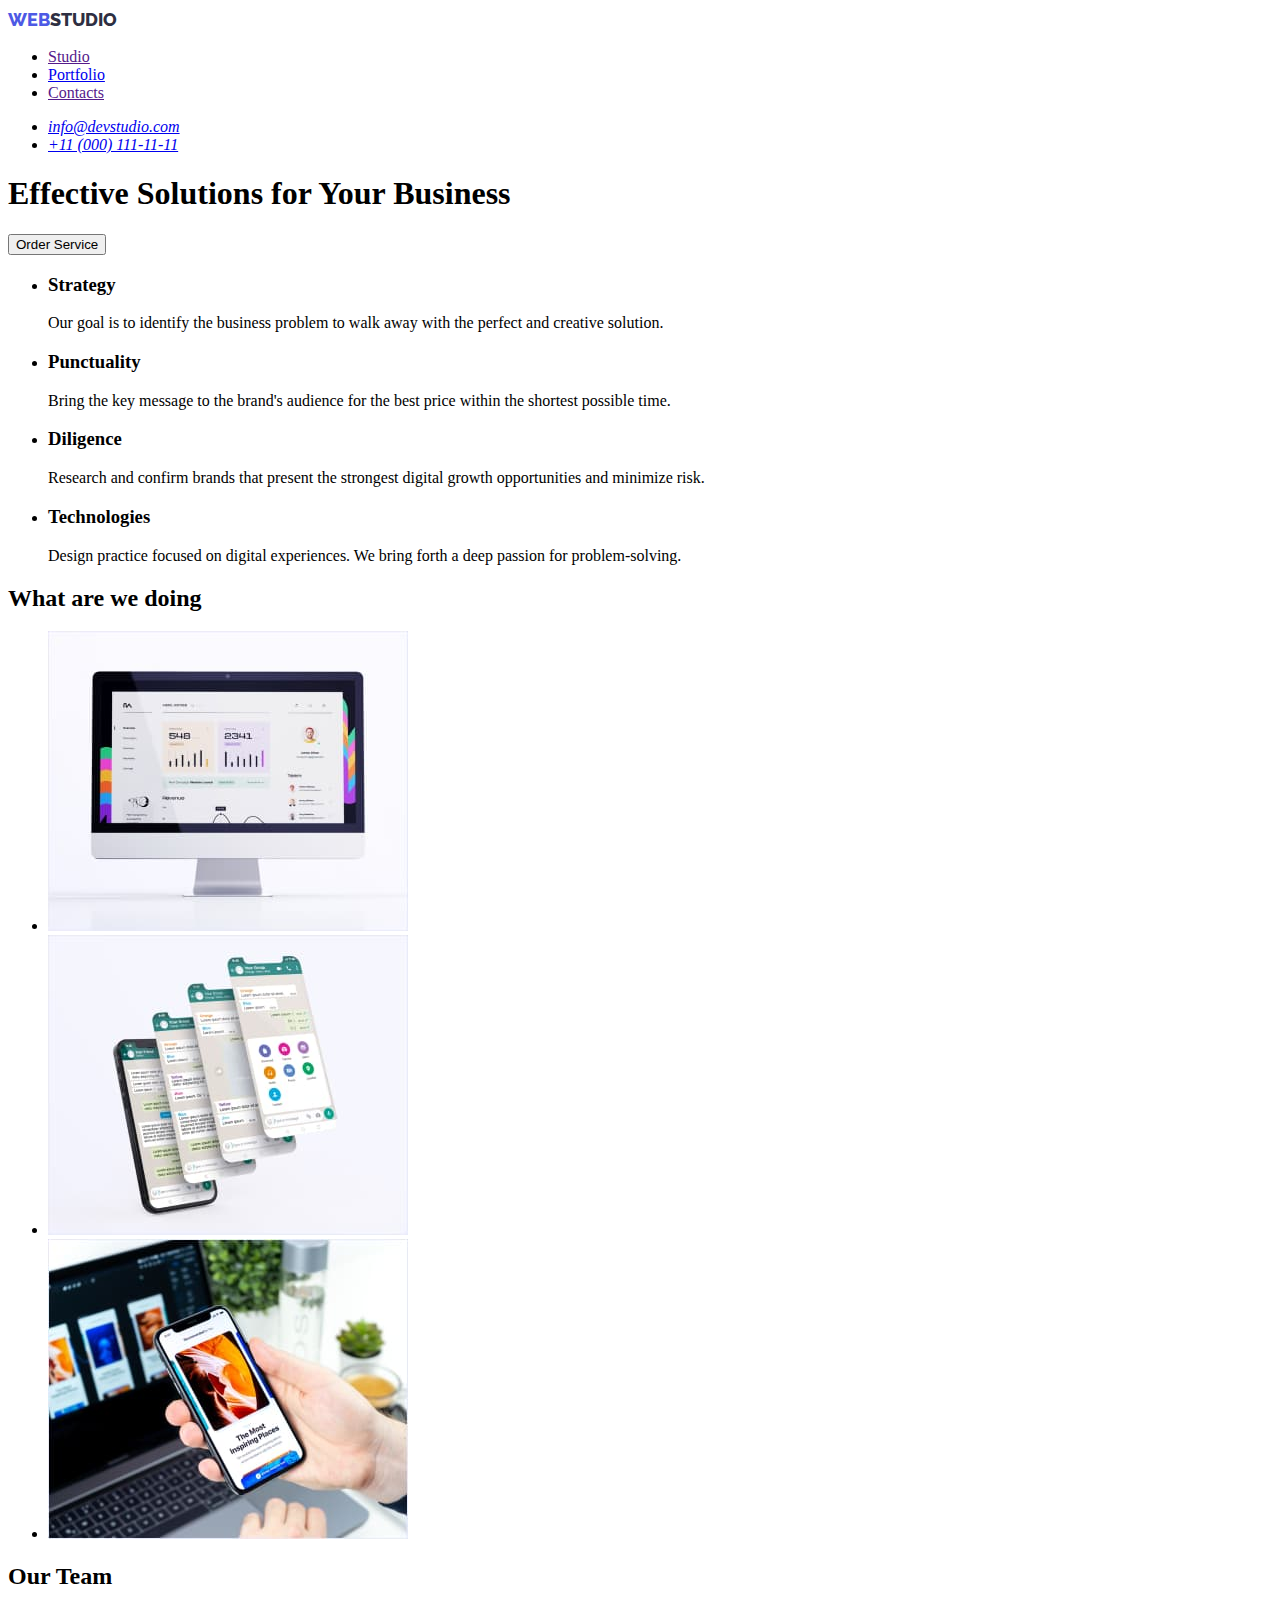
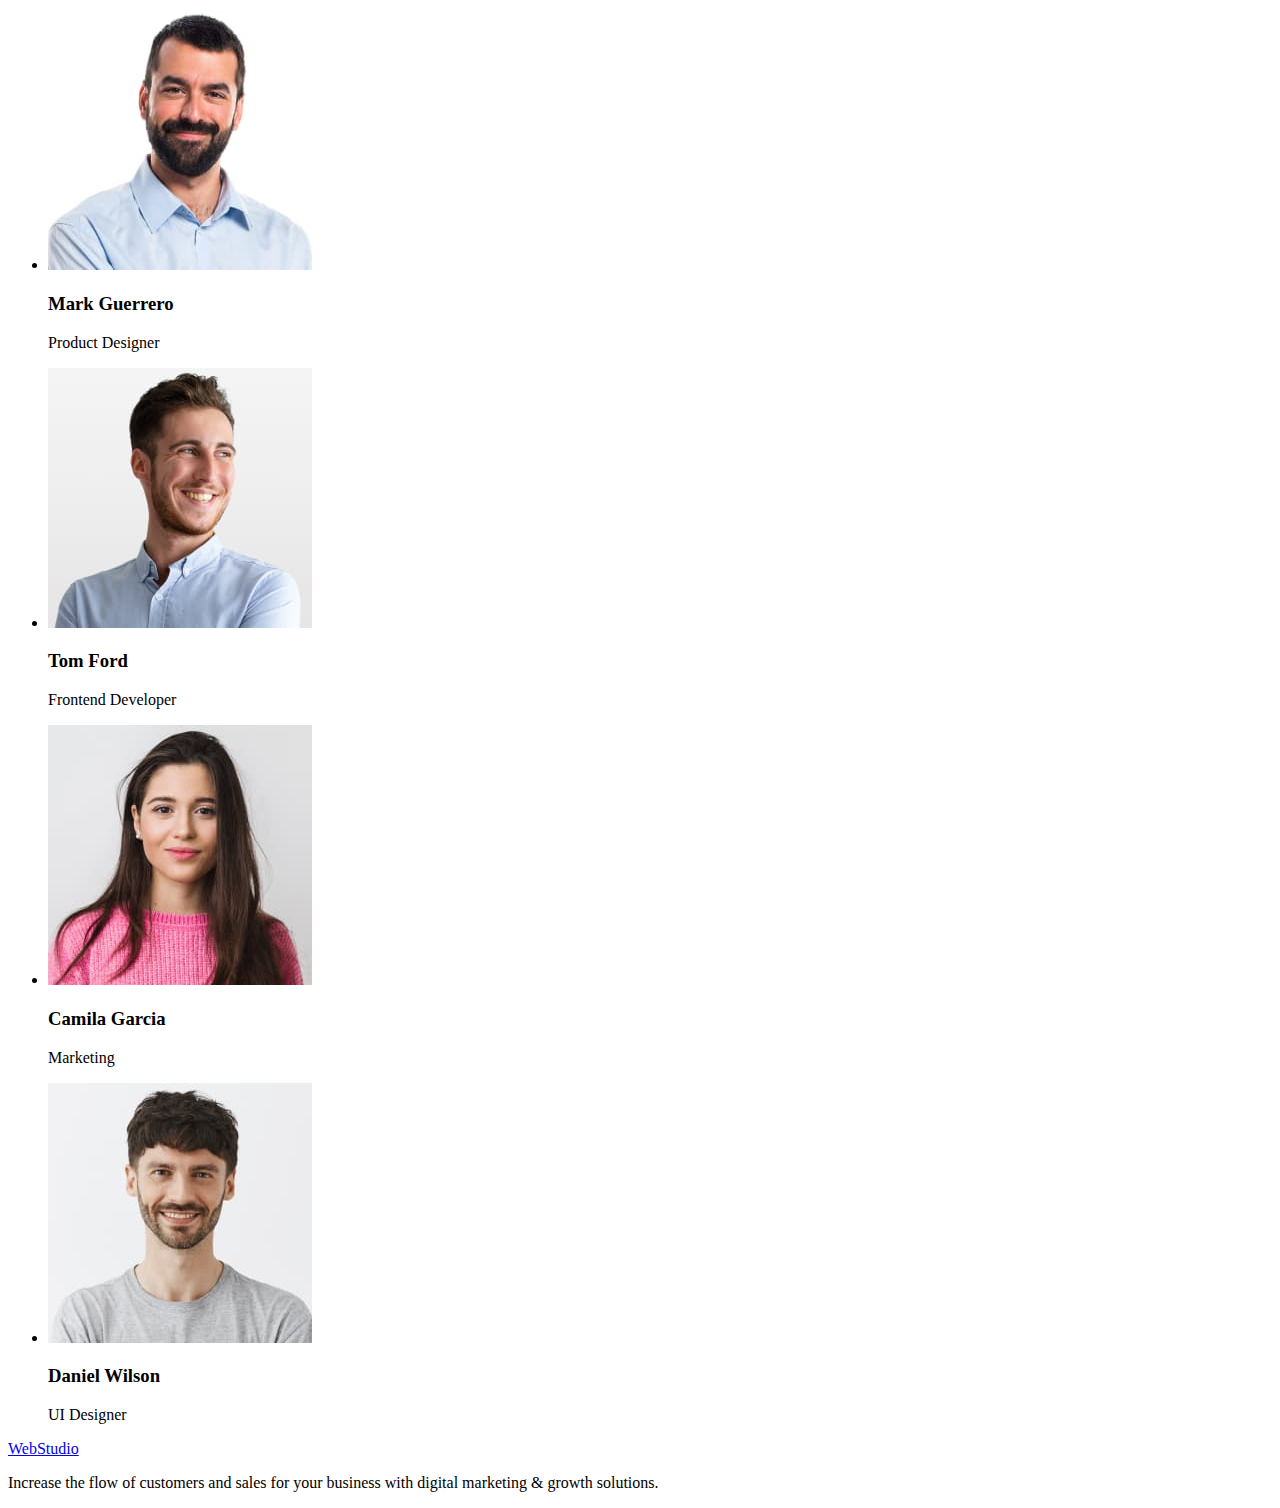
==== index.html @ 69a5a8c6 "Update index.html" ====
<!DOCTYPE html>
<html lang="en">
  <head>
    <meta charset="UTF-8" />
    <meta http-equiv="X-UA-Compatible" content="IE=edge" />
    <meta name="viewport" content="width=device-width, initial-scale=1.0" />

    <link rel="preconnect" href="https://fonts.googleapis.com" />
    <link rel="preconnect" href="https://fonts.gstatic.com" crossorigin />
    <link
      href="https://fonts.googleapis.com/css2?family=Montserrat:wght@400;700&display=swap"
      rel="stylesheet"
    />
    <link
      href="https://fonts.googleapis.com/css2?family=Raleway:wght@400;500;800&display=swap"
      rel="stylesheet"
      href="https://fonts.googleapis.com/css2?family=Roboto:wght@400;500;800&display=swap"
      rel="stylesheet"
    />

    <link rel="stylesheet" href="./css/styles.css" />

    <title>Web studio</title>
  </head>

  <!--MainPage-->
  <body>
    <!--TopLineFixed-->
    <header class="topline">
      <nav>
        <a href="./index.html" class="logodecor">
          <span class="logoweb">WEB</span><span class="logostudio">STUDIO</span>
        </a>
        <ul>
          <li><a href="">Studio</a></li>
          <li><a href="./portfolio.html">Portfolio</a></li>
          <li><a href="">Contacts</a></li>
        </ul>
      </nav>
      <address class="contacts-conteiner">
        <ul>
          <li>
            <a href="mailto:info@devstudio.com" class="contacts-mail"
              >info@devstudio.com</a
            >
          </li>
          <li>
            <a href="tel:+110001111111" class="contacts-phone"
              >+11 (000) 111-11-11</a
            >
          </li>
        </ul>
      </address>
    </header>

    <!--HeroImage + background-->
    <main>
      <!--Section1-->
      <section class="heroimage">
        <!--Main Central Text -->
        <h1 class="main_cental_text_effects">
          Effective Solutions for Your Business
        </h1>
        <!--Button HeroImage-->
        <button type="button" class="heroimage_button">Order Service</button>
      </section>

      <!--Section2-->
      <section class="section2">
        <h2 class="visually-hidden">Preferences</h2>

        <ul>
          <!--Section 1 block 1-->
          <li>
            <h3>Strategy</h3>
            <p>
              Our goal is to identify the business problem to walk away with the
              perfect and creative solution.
            </p>
          </li>
          <!--Section 1 block 2-->
          <li>
            <h3>Punctuality</h3>
            <p>
              Bring the key message to the brand's audience for the best price
              within the shortest possible time.
            </p>
          </li>
          <!--Section 1 block 3-->
          <li>
            <h3>Diligence</h3>
            <p>
              Research and confirm brands that present the strongest digital
              growth opportunities and minimize risk.
            </p>
          </li>

          <!--Section 1 block 4-->
          <li>
            <h3>Technologies</h3>
            <p>
              Design practice focused on digital experiences. We bring forth a
              deep passion for problem-solving.
            </p>
          </li>
        </ul>
      </section>

      <!--Section3-->
      <section class="section3">
        <h2 class="section2_text">What are we doing</h2>

        <ul>
          <!--Image1-->
          <li>
            <img
              src="./images/img-1-2-1.jpg"
              alt="iMac"
              width="360"
              class="section2_photos"
            />
          </li>
          <!--Image2-->
          <li>
            <img
              src="./images/img-1-2-2.jpg"
              alt="iMac"
              width="360"
              class="section2_photos"
            />
          </li>
          <!--Image3-->
          <li>
            <img
              src="./images/img-1-2-3.jpg"
              alt="iMac"
              width="360"
              class="section2_photos"
            />
          </li>
        </ul>
      </section>

      <!--Section5-->
      <section class="section4">
        <h2 class="section3_text">Our Team</h2>

        <ul>
          <!--Section3 card 1-->
          <li>
            <img
              src="./images/img-1-3-1.jpg"
              alt="Mark Guerrero's photo"
              width="264"
              class="section3_photos"
            />
            <h3>Mark Guerrero</h3>
            <p>Product Designer</p>
          </li>
          <!--Section3 card 2-->
          <li>
            <img
              src="./images/img-1-3-2.jpg"
              alt="Tom Ford's photo"
              width="264"
              class="section3_photos"
            />
            <h3>Tom Ford</h3>
            <p>Frontend Developer</p>
          </li>
          <!--Section3 card 3-->
          <li>
            <img
              src="./images/img-1-3-3.jpg"
              alt="Camila Garcia's photo"
              width="264"
              class="section3_photos"
            />
            <h3>Camila Garcia</h3>
            <p>Marketing</p>
          </li>
          <!--Section3 card 4-->
          <li>
            <img
              src="./images/img-1-3-4.jpg"
              alt="Daniel Wilson's photo"
              width="264"
              class="section3_photos"
            />
            <h3>Daniel Wilson</h3>
            <p>UI Designer</p>
          </li>
        </ul>
      </section>
    </main>

    <!--Footer-->
    <footer class="underground">
      <a href="./index.html">WebStudio</a>

      <!--footer text-->
      <p class="footer_text">
        Increase the flow of customers and sales for your business with digital
        marketing & growth solutions.
      </p>
    </footer>
  </body>
</html>
---- css/styles.css ----
.visually-hidden {
  position: absolute;
  width: 1px;
  height: 1px;
  margin: -1px;
  border: 0;
  padding: 0;
  white-space: nowrap;
  clip-path: inset(100%);
  clip: rect(0 0 0 0);
  overflow: hidden;
}

.logoweb {
  height: 24px;

  font-family: "Raleway";
  font-style: normal;
  font-weight: 800;
  font-size: 18px;
  line-height: 24px;

  color: #4d5ae5;
}

.logostudio {
  height: 24px;

  font-family: "Raleway";
  font-style: normal;
  font-weight: 800;
  font-size: 18px;
  line-height: 24px;

  color: #2e2f42;
}

a.logodecor {
  text-decoration: none;
}

.nav-studio-view {
  font-family: "Roboto";
  font-style: normal;
  font-weight: 500;
  font-size: 16px;
  line-height: 24px;
}

.nav-portfolio-view {
  font-family: "Roboto";
  font-style: normal;
  font-weight: 500;
  font-size: 16px;
  line-height: 24px;
}

.nav-contacts-view {
  font-family: "Roboto";
  font-style: normal;
  font-weight: 500;
  font-size: 16px;
  line-height: 24px;
}
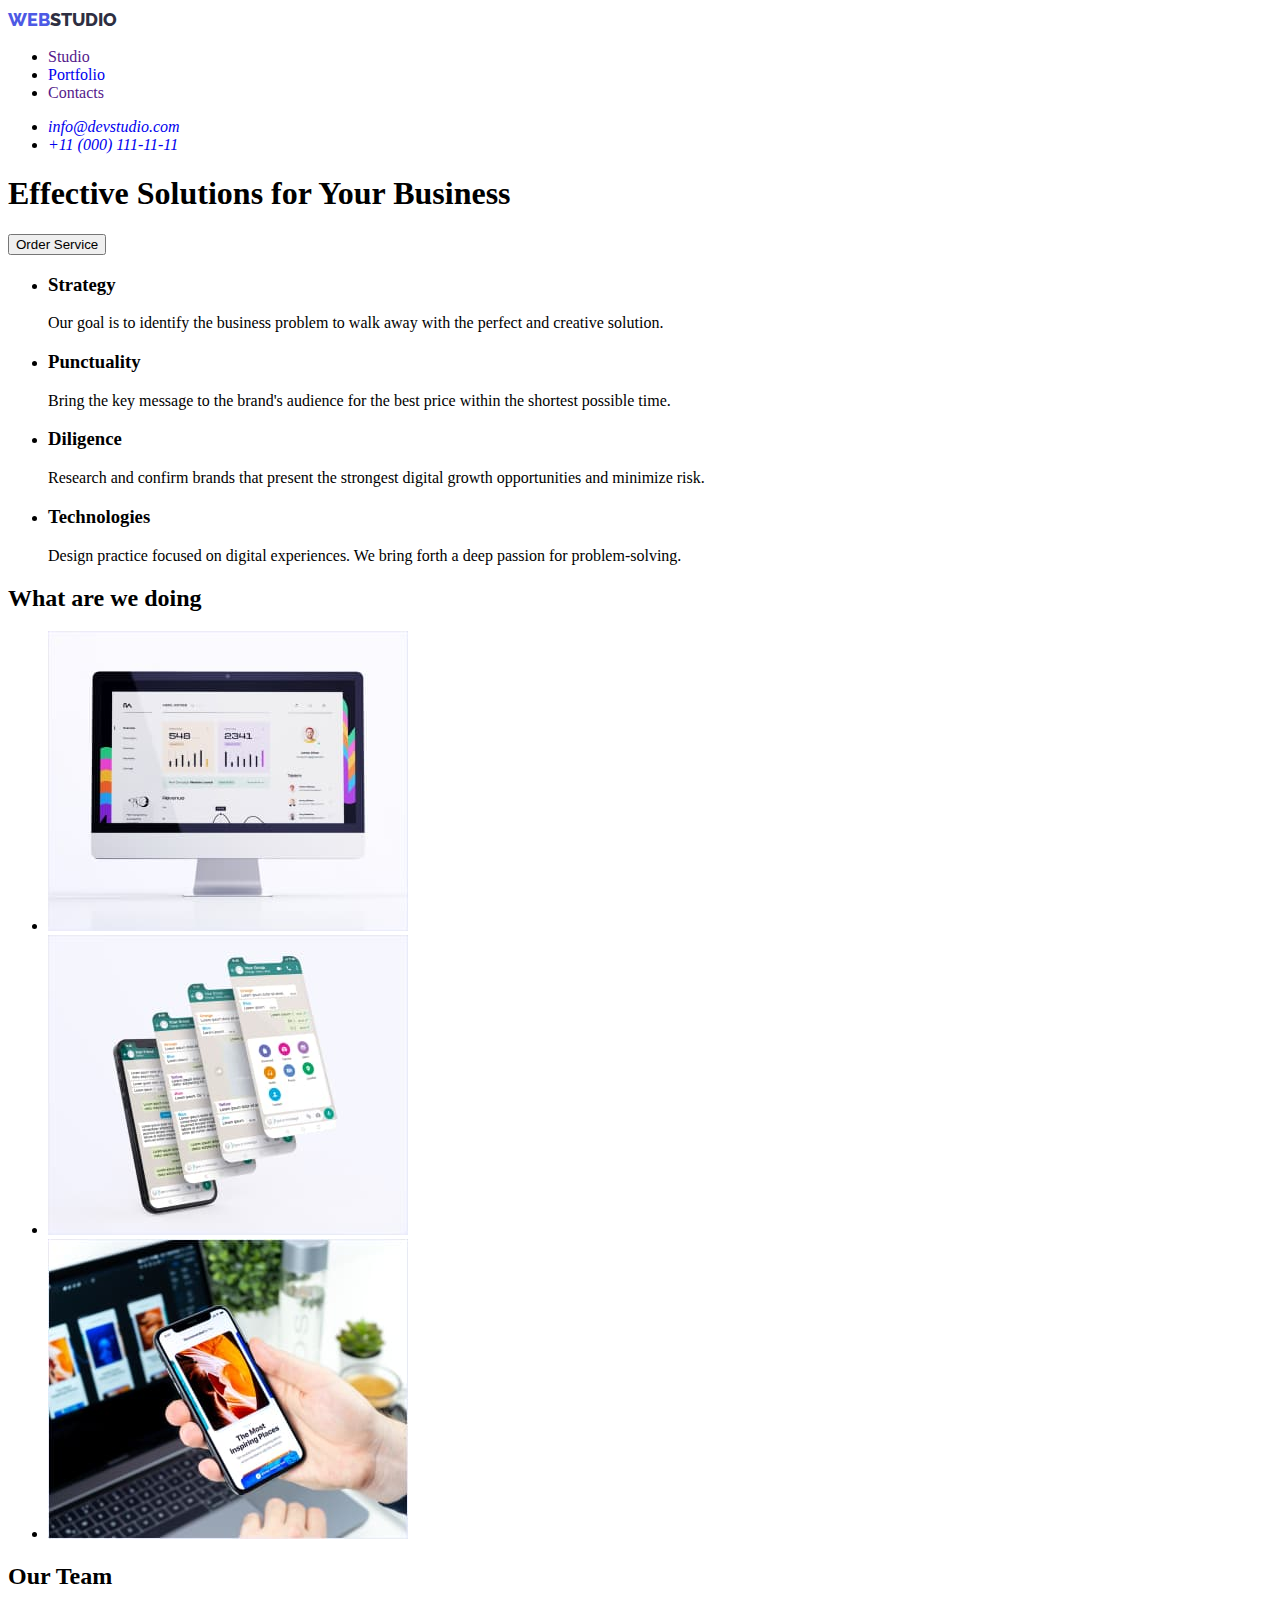
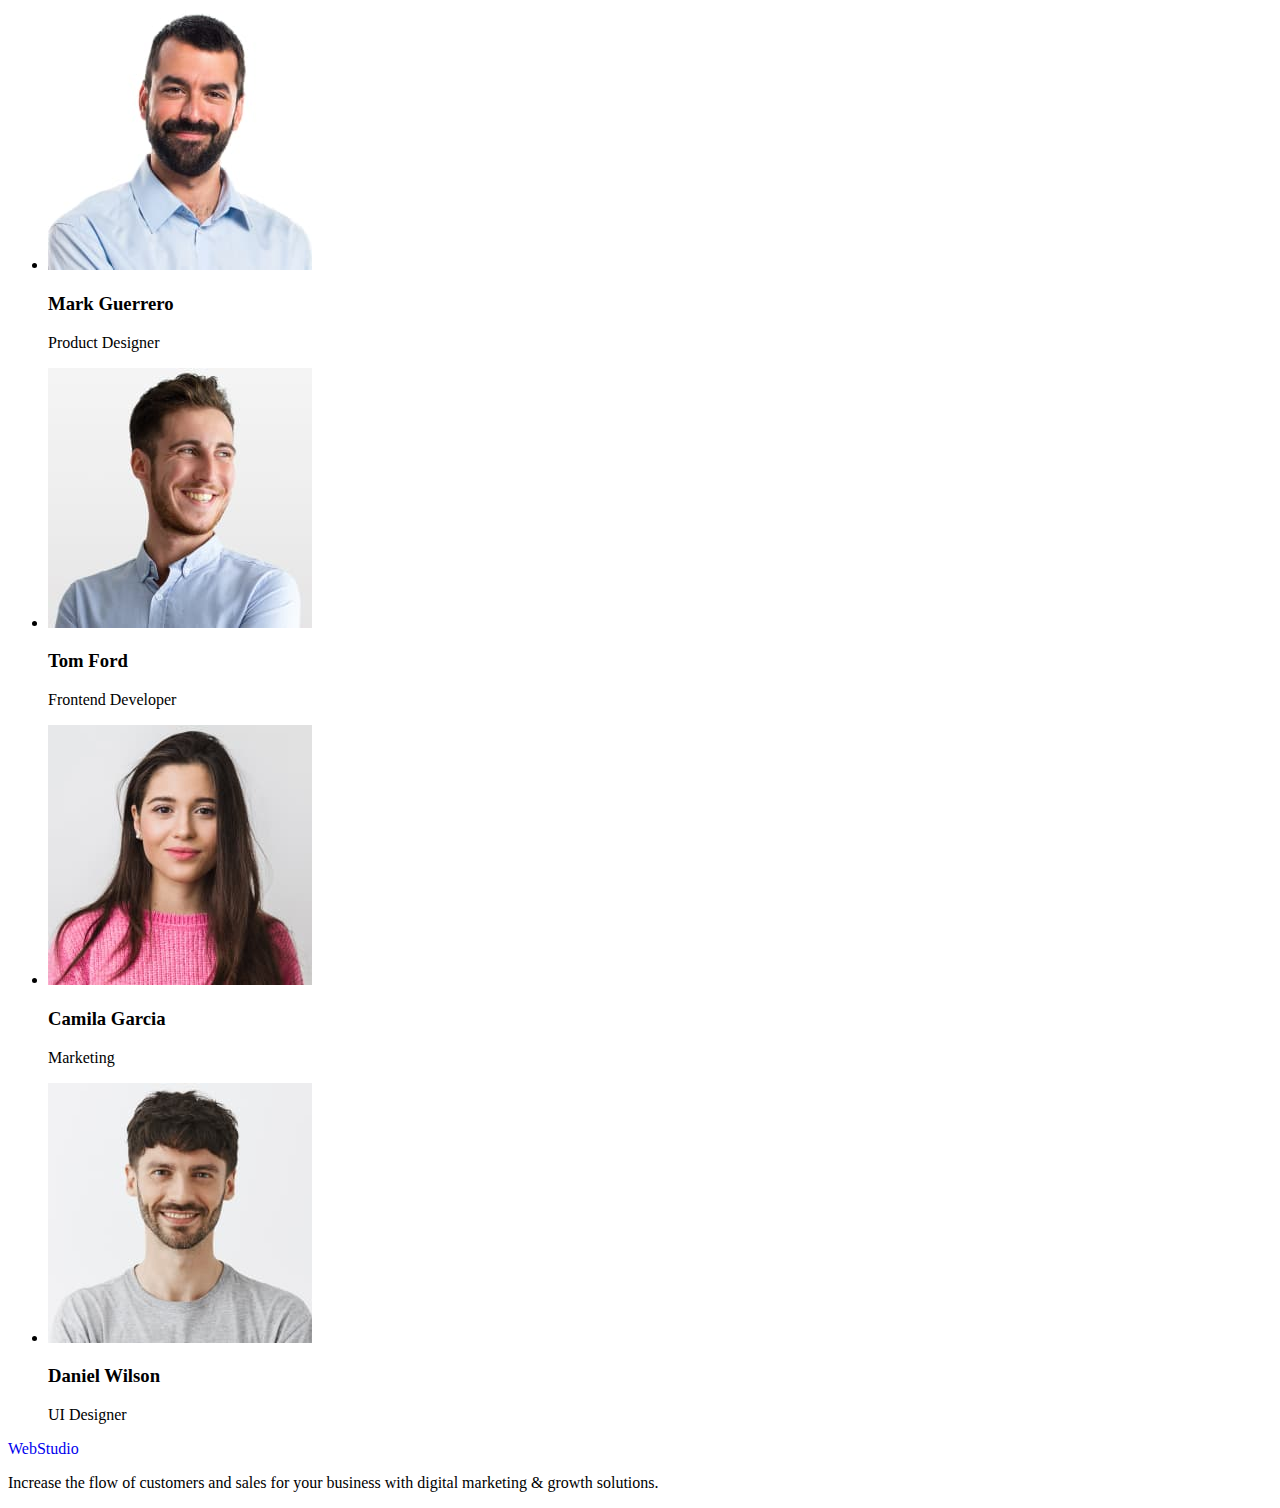
==== commit 30ead69f: "Update index.html" ====
--- a/index.html
+++ b/index.html
@@ -5,16 +5,13 @@
     <meta http-equiv="X-UA-Compatible" content="IE=edge" />
     <meta name="viewport" content="width=device-width, initial-scale=1.0" />
 
+    <title>Index</title>
+
     <link rel="preconnect" href="https://fonts.googleapis.com" />
     <link rel="preconnect" href="https://fonts.gstatic.com" crossorigin />
+
     <link
-      href="https://fonts.googleapis.com/css2?family=Montserrat:wght@400;700&display=swap"
-      rel="stylesheet"
-    />
-    <link
-      href="https://fonts.googleapis.com/css2?family=Raleway:wght@400;500;800&display=swap"
-      rel="stylesheet"
-      href="https://fonts.googleapis.com/css2?family=Roboto:wght@400;500;800&display=swap"
+      href="https://fonts.googleapis.com/css2?family=Raleway:wght@800&family=Roboto:wght@400;500;700;900&display=swap"
       rel="stylesheet"
     />
 
@@ -26,7 +23,7 @@
   <!--MainPage-->
   <body>
     <!--TopLineFixed-->
-    <header class="topline">
+    <header class="page-header">
       <nav>
         <a href="./index.html" class="logodecor">
           <span class="logoweb">WEB</span><span class="logostudio">STUDIO</span>
--- a/css/styles.css
+++ b/css/styles.css
@@ -9,6 +9,10 @@
   clip-path: inset(100%);
   clip: rect(0 0 0 0);
   overflow: hidden;
+}
+
+.nav {
+  flex-direction: row;
 }
 
 .logoweb {
@@ -35,30 +39,6 @@
   color: #2e2f42;
 }
 
-a.logodecor {
+a {
   text-decoration: none;
 }
-
-.nav-studio-view {
-  font-family: "Roboto";
-  font-style: normal;
-  font-weight: 500;
-  font-size: 16px;
-  line-height: 24px;
-}
-
-.nav-portfolio-view {
-  font-family: "Roboto";
-  font-style: normal;
-  font-weight: 500;
-  font-size: 16px;
-  line-height: 24px;
-}
-
-.nav-contacts-view {
-  font-family: "Roboto";
-  font-style: normal;
-  font-weight: 500;
-  font-size: 16px;
-  line-height: 24px;
-}
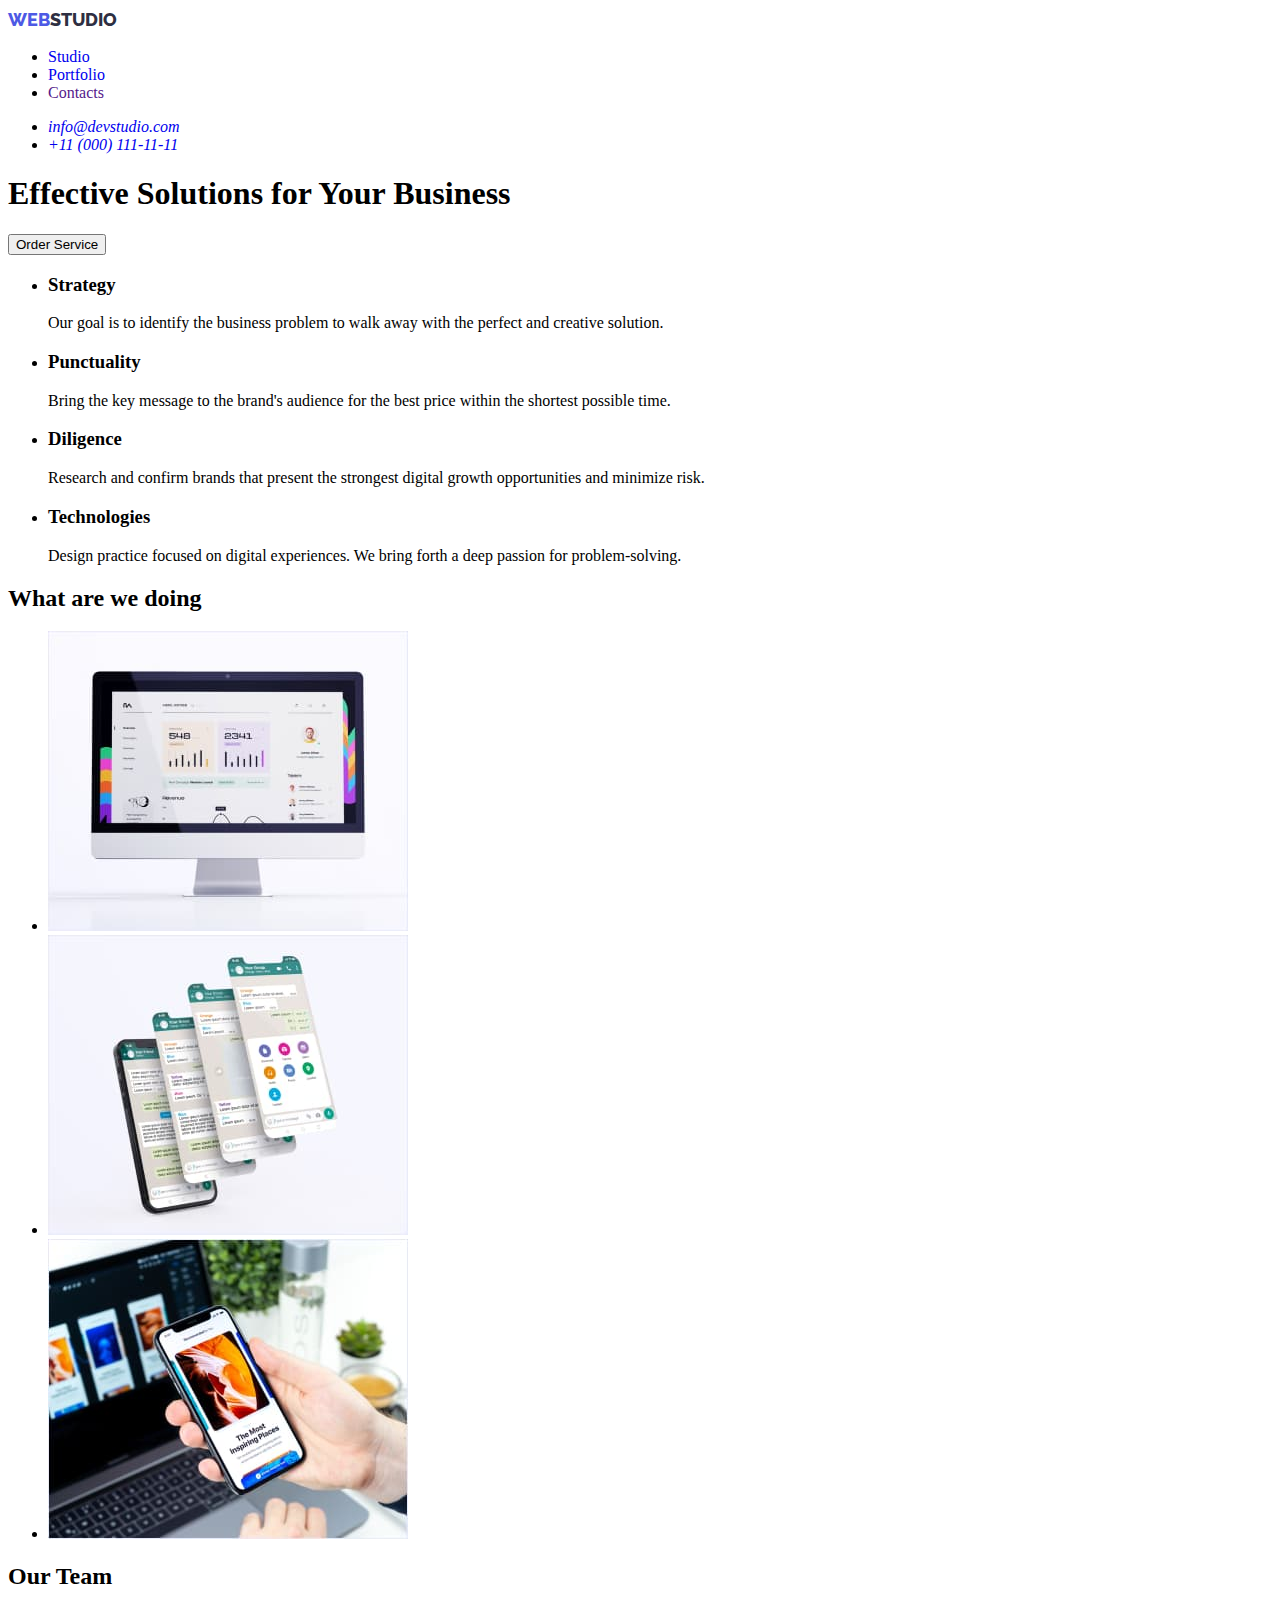
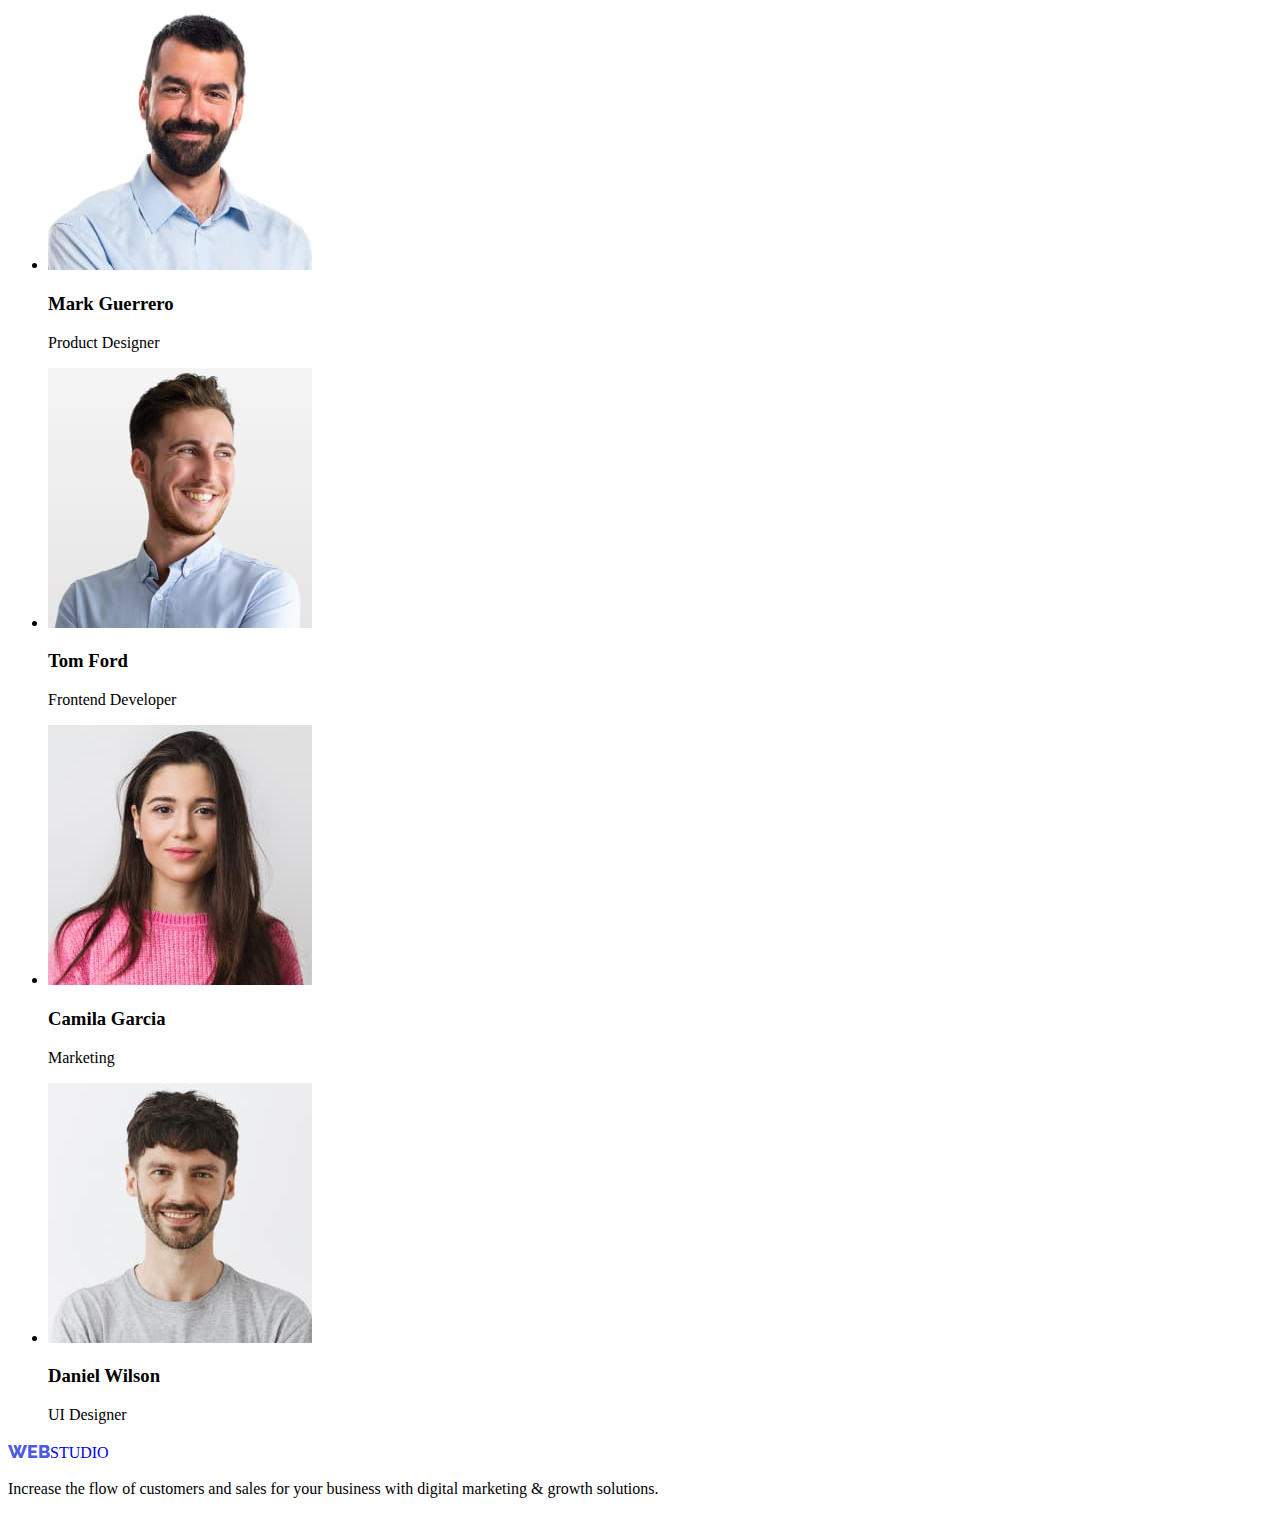
==== commit d831666b: "Update index.html" ====
--- a/index.html
+++ b/index.html
@@ -22,27 +22,43 @@
 
   <!--MainPage-->
   <body>
-    <!--TopLineFixed-->
-    <header class="page-header">
+    <!--Header сторінки Index (ідентичний для Portfolio)-->
+    <header class="navi">
       <nav>
-        <a href="./index.html" class="logodecor">
+        <!--Logo WebStudio-->
+        <a href="./index.html" target="_parent" class="logodecor">
           <span class="logoweb">WEB</span><span class="logostudio">STUDIO</span>
         </a>
-        <ul>
-          <li><a href="">Studio</a></li>
-          <li><a href="./portfolio.html">Portfolio</a></li>
-          <li><a href="">Contacts</a></li>
+
+        <!--Список навігації-->
+        <ul class="main-navi list">
+          <!--Studio-->
+          <li>
+            <a href="./index.html" target="_parent" class="navi-link current"
+              >Studio</a
+            >
+          </li>
+          <!--Portfolio-->
+          <li>
+            <a href="./portfolio.html" target="_parent" class="navi-link"
+              >Portfolio</a
+            >
+          </li>
+          <!--Contacts-->
+          <li><a href="" class="navi-link">Contacts</a></li>
         </ul>
       </nav>
-      <address class="contacts-conteiner">
-        <ul>
-          <li>
-            <a href="mailto:info@devstudio.com" class="contacts-mail"
+
+      <!--Блок телефон та електронна пошта-->
+      <address>
+        <ul class="contacts-conteiner">
+          <li>
+            <a href="mailto:info@devstudio.com" class="contacts-link"
               >info@devstudio.com</a
             >
           </li>
           <li>
-            <a href="tel:+110001111111" class="contacts-phone"
+            <a href="tel:+110001111111" class="contacts-link"
               >+11 (000) 111-11-11</a
             >
           </li>
@@ -50,52 +66,49 @@
       </address>
     </header>
 
-    <!--HeroImage + background-->
+    <!--Основний контент HeroImage, унікальний контент-->
     <main>
-      <!--Section1-->
-      <section class="heroimage">
+      <!--Section1 HeroImage-->
+      <section class="hero-section">
         <!--Main Central Text -->
-        <h1 class="main_cental_text_effects">
-          Effective Solutions for Your Business
-        </h1>
+        <h1 class="hero-image-text">Effective Solutions for Your Business</h1>
         <!--Button HeroImage-->
-        <button type="button" class="heroimage_button">Order Service</button>
-      </section>
-
-      <!--Section2-->
-      <section class="section2">
+        <button type="button" class="heroimage-button">Order Service</button>
+      </section>
+
+      <!--Section2 Preferences-->
+      <section class="preferences">
         <h2 class="visually-hidden">Preferences</h2>
 
         <ul>
           <!--Section 1 block 1-->
           <li>
-            <h3>Strategy</h3>
-            <p>
+            <h3 class="preferences-list">Strategy</h3>
+            <p class="pref-paragraph">
               Our goal is to identify the business problem to walk away with the
               perfect and creative solution.
             </p>
           </li>
           <!--Section 1 block 2-->
           <li>
-            <h3>Punctuality</h3>
-            <p>
+            <h3 class="preferences-list">Punctuality</h3>
+            <p class="pref-paragraph">
               Bring the key message to the brand's audience for the best price
               within the shortest possible time.
             </p>
           </li>
           <!--Section 1 block 3-->
           <li>
-            <h3>Diligence</h3>
-            <p>
+            <h3 class="preferences-list">Diligence</h3>
+            <p class="pref-paragraph">
               Research and confirm brands that present the strongest digital
               growth opportunities and minimize risk.
             </p>
           </li>
-
           <!--Section 1 block 4-->
           <li>
-            <h3>Technologies</h3>
-            <p>
+            <h3 class="preferences-list">Technologies</h3>
+            <p class="pref-paragraph">
               Design practice focused on digital experiences. We bring forth a
               deep passion for problem-solving.
             </p>
@@ -103,9 +116,9 @@
         </ul>
       </section>
 
-      <!--Section3-->
-      <section class="section3">
-        <h2 class="section2_text">What are we doing</h2>
+      <!--Section3 What are we doing-->
+      <section class="what-wer-doing">
+        <h2 class="wwd-text">What are we doing</h2>
 
         <ul>
           <!--Image1-->
@@ -138,9 +151,9 @@
         </ul>
       </section>
 
-      <!--Section5-->
-      <section class="section4">
-        <h2 class="section3_text">Our Team</h2>
+      <!--Section4 Our Team-->
+      <section class="our-team">
+        <h2 class="our-team-text">Our Team</h2>
 
         <ul>
           <!--Section3 card 1-->
@@ -149,10 +162,10 @@
               src="./images/img-1-3-1.jpg"
               alt="Mark Guerrero's photo"
               width="264"
-              class="section3_photos"
-            />
-            <h3>Mark Guerrero</h3>
-            <p>Product Designer</p>
+              class="team-photo"
+            />
+            <h3 class="partner-name">Mark Guerrero</h3>
+            <p class="partner-place">Product Designer</p>
           </li>
           <!--Section3 card 2-->
           <li>
@@ -160,10 +173,10 @@
               src="./images/img-1-3-2.jpg"
               alt="Tom Ford's photo"
               width="264"
-              class="section3_photos"
-            />
-            <h3>Tom Ford</h3>
-            <p>Frontend Developer</p>
+              class="team-photo"
+            />
+            <h3 class="partner-name">Tom Ford</h3>
+            <p class="partner-place">Frontend Developer</p>
           </li>
           <!--Section3 card 3-->
           <li>
@@ -171,10 +184,10 @@
               src="./images/img-1-3-3.jpg"
               alt="Camila Garcia's photo"
               width="264"
-              class="section3_photos"
-            />
-            <h3>Camila Garcia</h3>
-            <p>Marketing</p>
+              class="team-photo"
+            />
+            <h3 class="partner-name">Camila Garcia</h3>
+            <p class="partner-place">Marketing</p>
           </li>
           <!--Section3 card 4-->
           <li>
@@ -182,18 +195,22 @@
               src="./images/img-1-3-4.jpg"
               alt="Daniel Wilson's photo"
               width="264"
-              class="section3_photos"
-            />
-            <h3>Daniel Wilson</h3>
-            <p>UI Designer</p>
+              class="team-photo"
+            />
+            <h3 class="partner-name">Daniel Wilson</h3>
+            <p class="partner-place">UI Designer</p>
           </li>
         </ul>
       </section>
     </main>
 
-    <!--Footer-->
+    <!--Футер сторінки Index (ідентичний для Portfolio)-->
     <footer class="underground">
-      <a href="./index.html">WebStudio</a>
+      <!--Logo WebStudio-->
+      <a href="./index.html" target="_parent" class="logodecor">
+        <span class="logoweb">WEB</span
+        ><span class="logostudiofooter">STUDIO</span>
+      </a>
 
       <!--footer text-->
       <p class="footer_text">
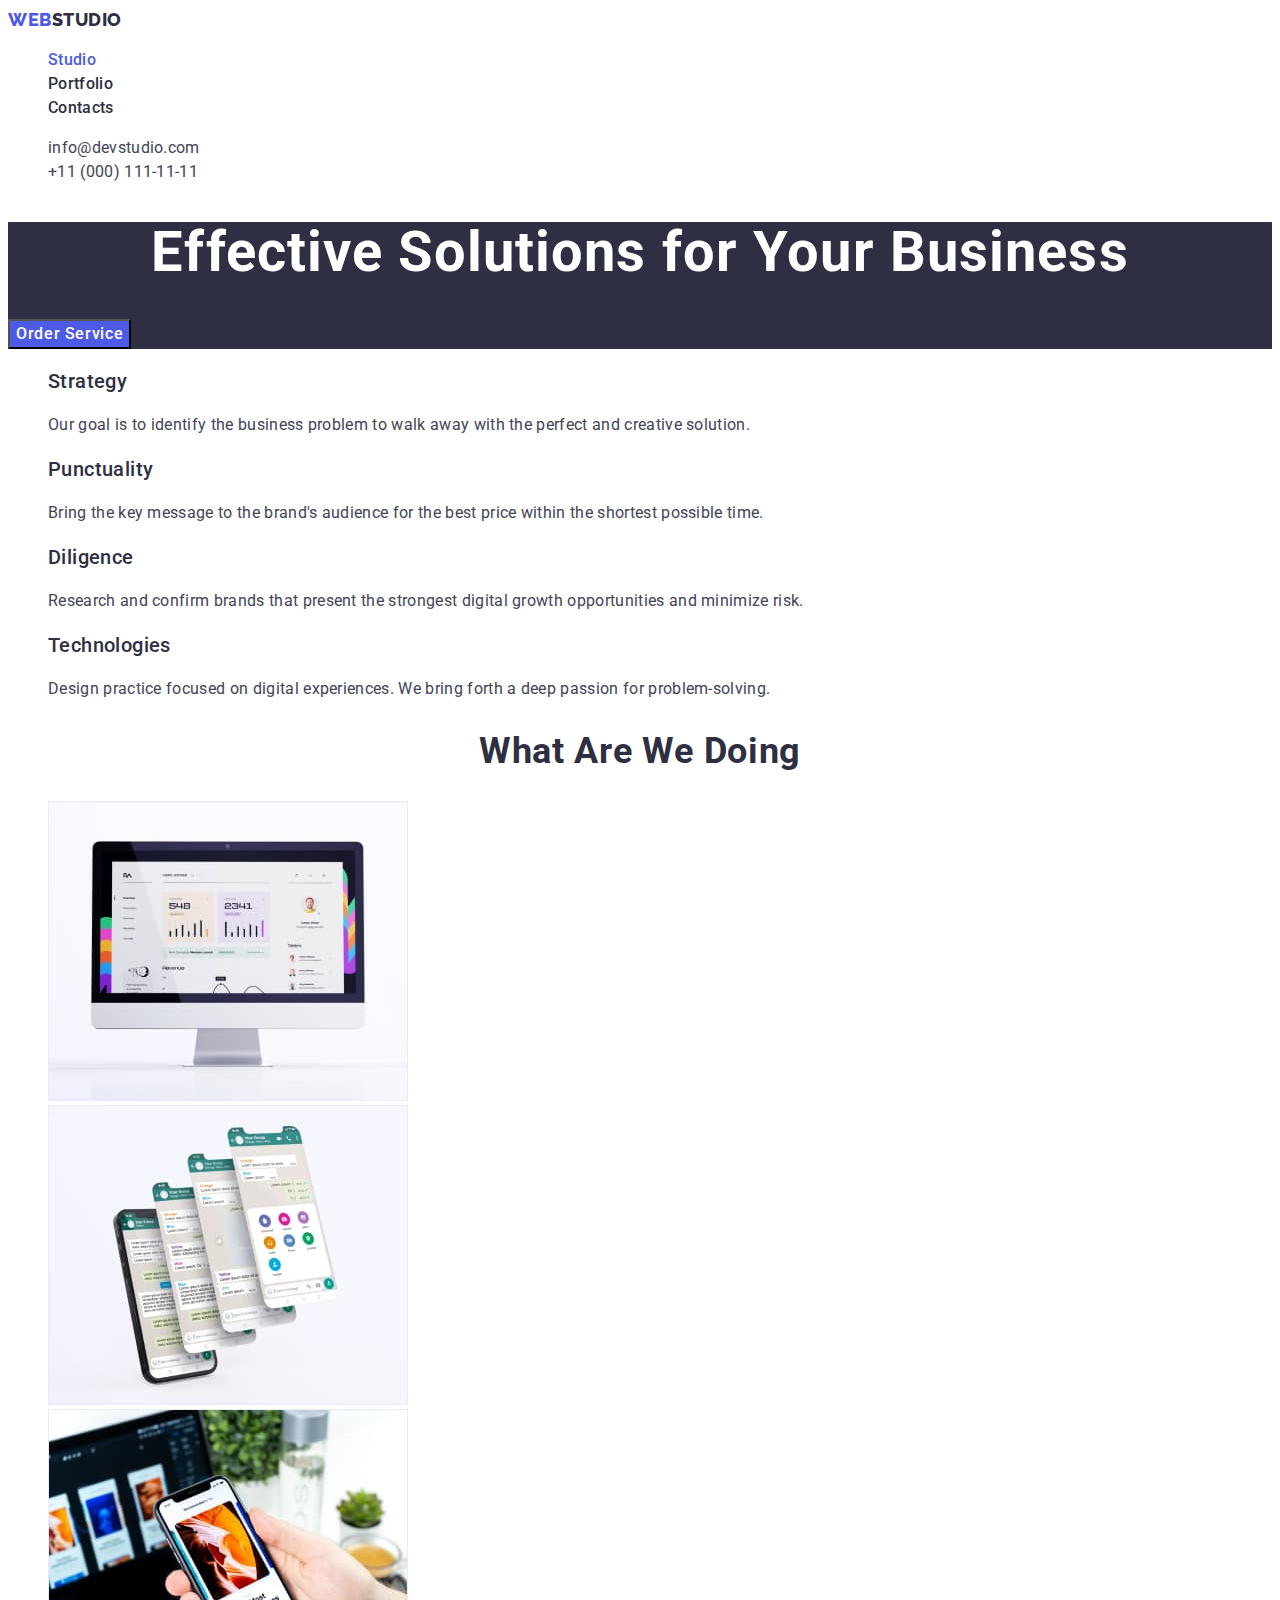
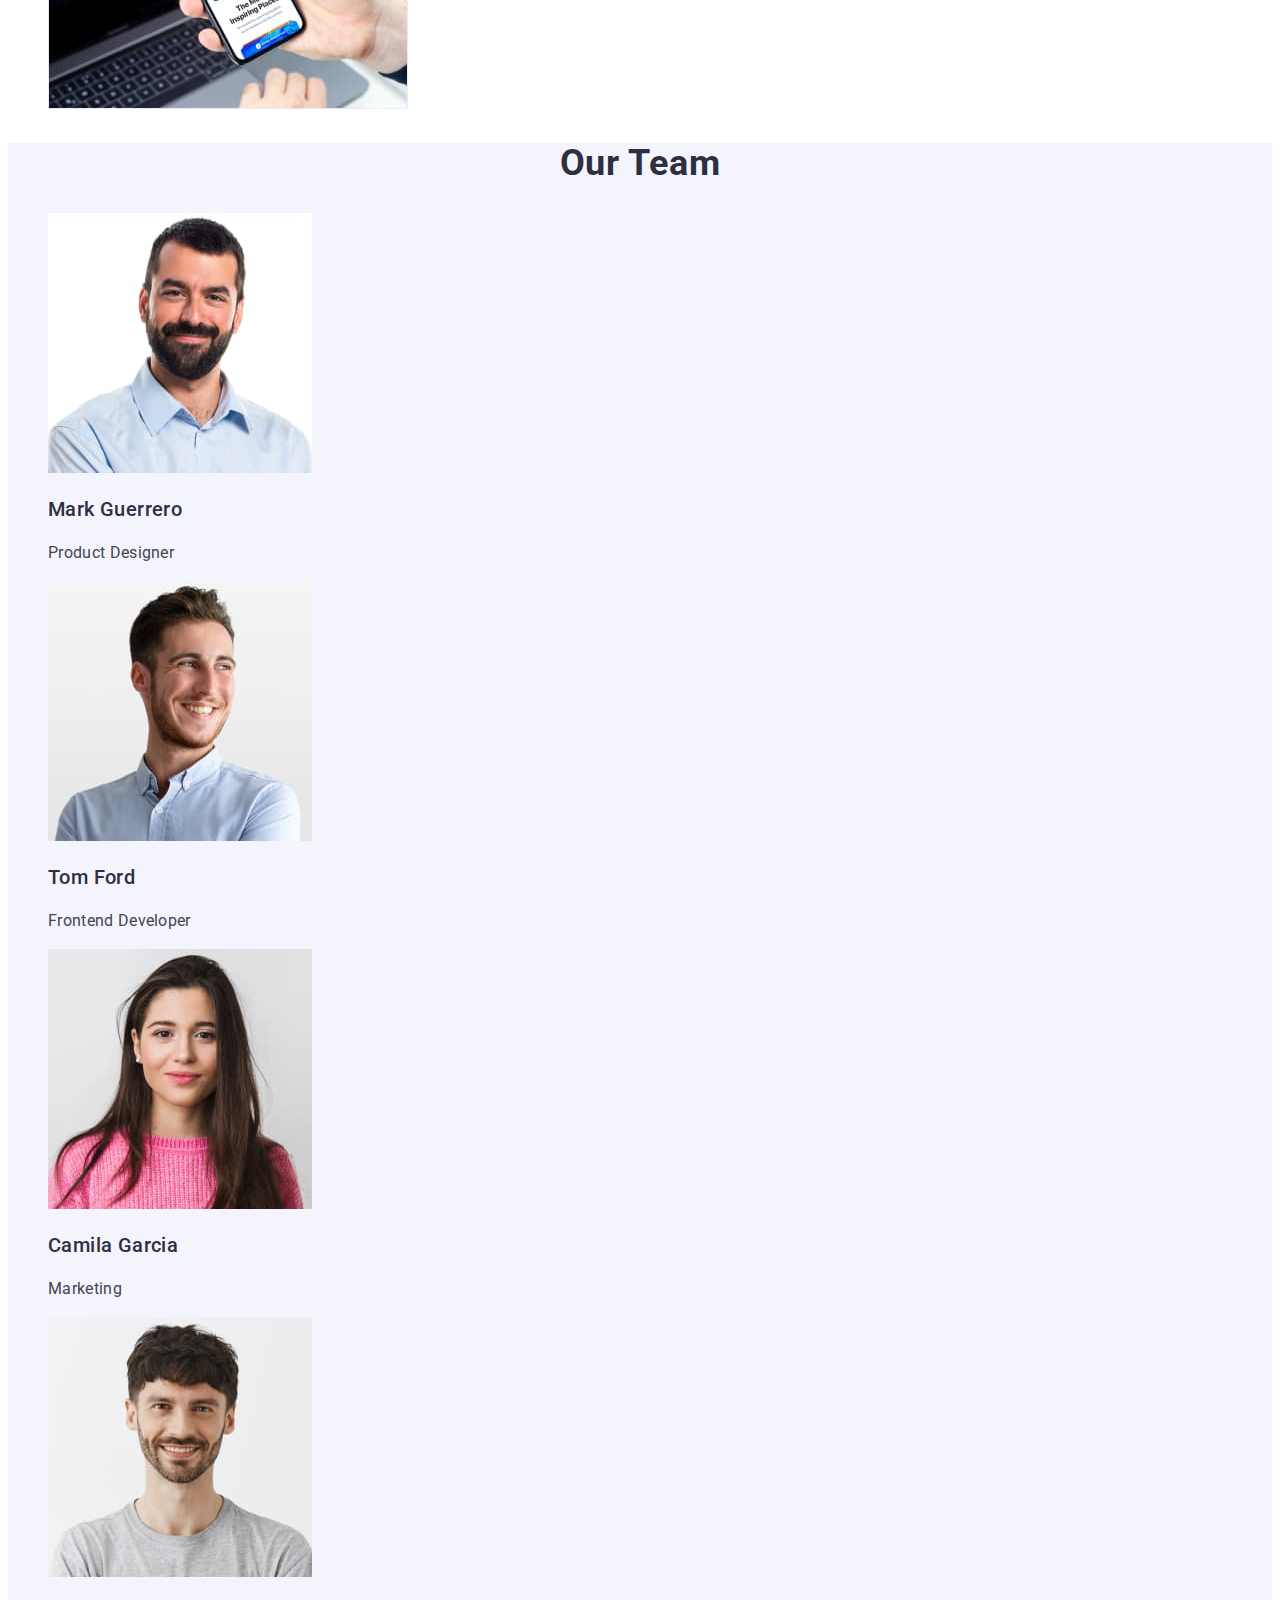
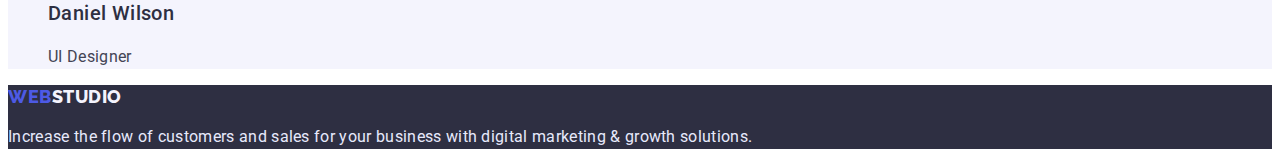
==== commit 1f6c4a13: "Update index.html" ====
--- a/index.html
+++ b/index.html
@@ -51,7 +51,7 @@
 
       <!--Блок телефон та електронна пошта-->
       <address>
-        <ul class="contacts-conteiner">
+        <ul class="contacts-conteiner list">
           <li>
             <a href="mailto:info@devstudio.com" class="contacts-link"
               >info@devstudio.com</a
@@ -80,7 +80,7 @@
       <section class="preferences">
         <h2 class="visually-hidden">Preferences</h2>
 
-        <ul>
+        <ul class="list">
           <!--Section 1 block 1-->
           <li>
             <h3 class="preferences-list">Strategy</h3>
@@ -120,7 +120,7 @@
       <section class="what-wer-doing">
         <h2 class="wwd-text">What are we doing</h2>
 
-        <ul>
+        <ul class="list">
           <!--Image1-->
           <li>
             <img
@@ -155,7 +155,7 @@
       <section class="our-team">
         <h2 class="our-team-text">Our Team</h2>
 
-        <ul>
+        <ul class="list">
           <!--Section3 card 1-->
           <li>
             <img
--- a/css/styles.css
+++ b/css/styles.css
@@ -1,3 +1,25 @@
+:root {
+  --brand-color: #4d5ae5;
+  --pressed-state: #404bbf;
+  --dark-color: #2e2f42;
+  --success-color: #31d0aa;
+  --text-color: #434455;
+  --subtle-text-color: #8e8f99;
+  --accent-color: #e7e9fc;
+  --light-color: #f4f4fd;
+  --modal-overlay-color: #2e2f42;
+  --hero-background-color: #2e2f42;
+  --white-color: #ffffff;
+}
+
+body {
+  color: var(--text-color);
+  background-color: var(--white-color);
+
+  font-family: "Roboto";
+  font-size: 16px;
+}
+
 .visually-hidden {
   position: absolute;
   width: 1px;
@@ -11,8 +33,14 @@
   overflow: hidden;
 }
 
-.nav {
-  flex-direction: row;
+/* Header */
+
+.navi {
+  background-color: var(--white-color);
+}
+
+ul {
+  list-style-type: none;
 }
 
 .logoweb {
@@ -24,21 +52,258 @@
   font-size: 18px;
   line-height: 24px;
 
-  color: #4d5ae5;
+  letter-spacing: 0.03em;
+  text-transform: uppercase;
+
+  color: var(--brand-color);
 }
 
 .logostudio {
-  height: 24px;
-
   font-family: "Raleway";
   font-style: normal;
   font-weight: 800;
   font-size: 18px;
   line-height: 24px;
 
-  color: #2e2f42;
+  letter-spacing: 0.03em;
+  text-transform: uppercase;
+
+  color: var(--dark-color);
 }
 
 a {
   text-decoration: none;
 }
+
+.navi-link {
+  color: var(--dark-color);
+  font-weight: 500;
+  line-height: 1.5;
+  text-decoration: none;
+  letter-spacing: 0.02em;
+}
+
+.contacts-link {
+  color: var(--text-color);
+  font-style: normal;
+  font-weight: 400;
+  line-height: 1.5;
+  text-decoration: none;
+  letter-spacing: 0.02em;
+}
+
+.navi-link.current {
+  color: var(--brand-color);
+}
+
+.navi-link:hover,
+.navi-link:focus,
+.contacts-link:hover,
+.contacts-link:focus {
+  color: var(--pressed-state);
+}
+
+/* Main page (Index)*/
+
+.hero-section {
+  background-color: var(--hero-background-color);
+}
+
+.hero-image-text {
+  font-family: "Roboto";
+  font-style: normal;
+  font-weight: 700;
+  font-size: 56px;
+  line-height: 60px;
+  /* or 107% */
+  text-align: center;
+  letter-spacing: 0.02em;
+  color: var(--white-color);
+}
+
+.heroimage-button {
+  color: var(--white-color);
+  background-color: var(--brand-color);
+  font-family: "Roboto";
+  font-style: normal;
+  font-weight: 500;
+  font-size: 16px;
+  line-height: 24px;
+  /* identical to box height, or 150% */
+
+  letter-spacing: 0.04em;
+  cursor: pointer;
+}
+
+.heroimage-button:hover,
+.heroimage-button:focus {
+  color: var(--white-color);
+  background-color: var(--pressed-state);
+}
+
+.preferences-list {
+  font-family: "Roboto";
+  font-style: normal;
+  font-weight: 500;
+  font-size: 20px;
+  line-height: 24px;
+  /* identical to box height, or 120% */
+
+  letter-spacing: 0.02em;
+  color: var(--dark-color);
+}
+
+.pref-paragraph {
+  font-family: "Roboto";
+  font-style: normal;
+  font-weight: 400;
+  font-size: 16px;
+  line-height: 24px;
+  /* or 150% */
+
+  letter-spacing: 0.02em;
+  color: var(--text-color);
+}
+
+.wwd-text {
+  font-family: "Roboto";
+  font-style: normal;
+  font-weight: 700;
+  font-size: 36px;
+  line-height: 40px;
+  /* identical to box height, or 111% */
+
+  text-align: center;
+  letter-spacing: 0.02em;
+  text-transform: capitalize;
+
+  color: var(--dark-color);
+}
+
+.our-team {
+  background-color: var(--light-color);
+}
+
+.our-team-text {
+  font-family: "Roboto";
+  font-style: normal;
+  font-weight: 700;
+  font-size: 36px;
+  line-height: 40px;
+  /* identical to box height, or 111% */
+
+  text-align: center;
+  letter-spacing: 0.02em;
+  text-transform: capitalize;
+
+  color: var(--dark-color);
+}
+
+.partner-name {
+  color: var(--dark-color);
+  font-weight: 500;
+  font-size: 20px;
+  line-height: 24px;
+  letter-spacing: 0.02em;
+}
+
+.partner-place {
+  font-family: "Roboto";
+  font-style: normal;
+  font-weight: 400;
+  font-size: 16px;
+  line-height: 24px;
+  /* identical to box height, or 150% */
+
+  letter-spacing: 0.02em;
+
+  color: var(--text-color);
+}
+
+/* Portfolio */
+
+/* Buttons */
+.button {
+  color: var(--white-color);
+  background-color: var(--brand-color);
+  font-family: inherit;
+  font-weight: 500;
+  font-size: 16px;
+  line-height: 1.5;
+  letter-spacing: 0.04em;
+  cursor: pointer;
+}
+.button:hover,
+.button:focus {
+  color: var(--white-color);
+  background-color: var(--pressed-state);
+}
+
+.filter-button {
+  color: var(--brand-color);
+  background-color: var(--light-color);
+  font-family: inherit;
+  font-weight: 500;
+  font-size: 16px;
+  line-height: 1.5;
+  text-align: center;
+  letter-spacing: 0.04em;
+  cursor: pointer;
+}
+
+.filter-button:hover,
+.filter-button:active {
+  color: var(--white-color);
+  background-color: var(--pressed-state);
+}
+
+.section-title {
+  color: var(--dark-color);
+  font-size: 36px;
+  line-height: 40px;
+  text-align: center;
+  text-transform: capitalize;
+  letter-spacing: 0.02em;
+}
+
+.image-text-title {
+  color: var(--dark-color);
+  font-weight: 500;
+  font-size: 20px;
+  line-height: 24px;
+  letter-spacing: 0.02em;
+}
+
+.image-description {
+  line-height: 1.5;
+  letter-spacing: 0.02em;
+}
+
+/* Footer */
+
+.underground {
+  background: var(--dark-color);
+}
+
+.logostudiofooter {
+  color: var(--light-color);
+  font-family: "Raleway";
+  font-weight: 800;
+  font-size: 18px;
+  line-height: 24px;
+  letter-spacing: 0.03em;
+  text-transform: uppercase;
+  text-decoration: none;
+}
+
+.footer_text {
+  color: var(--accent-color);
+  background-color: var(--dark-color);
+  font-size: 16px;
+  line-height: 24px;
+  letter-spacing: 0.02em;
+}
+
+.list {
+  list-style: none;
+}
